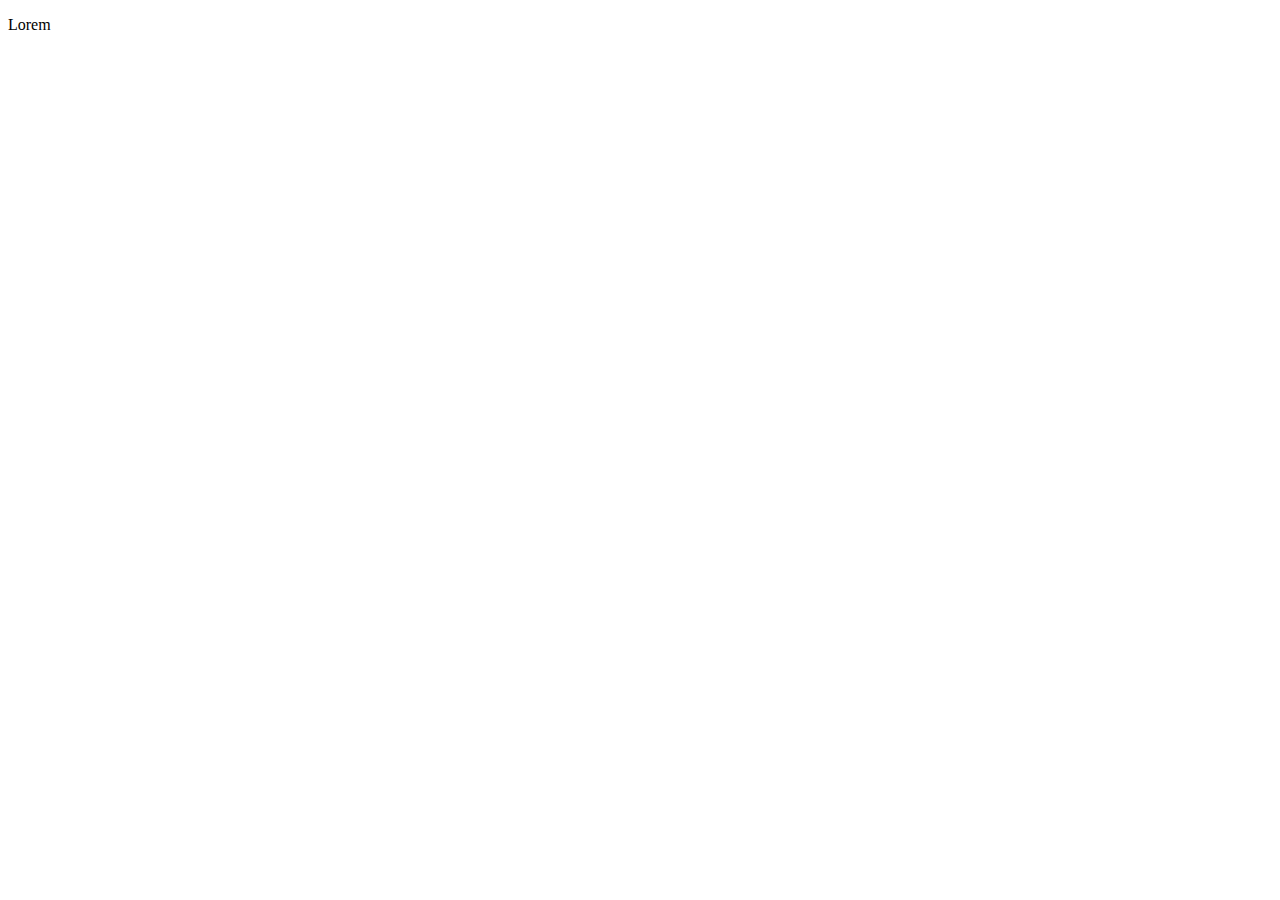
==== about.html @ 4d59a457 "Update about.html" ====
<!DOCTYPE html>
<html lang="en">
<head>
    <meta charset="UTF-8">
    <meta name="viewport" content="width=device-width, initial-scale=1.0">
    <title>About</title>
</head>
<body>
    <p>Lorem 
    </p>
</body>
</html>
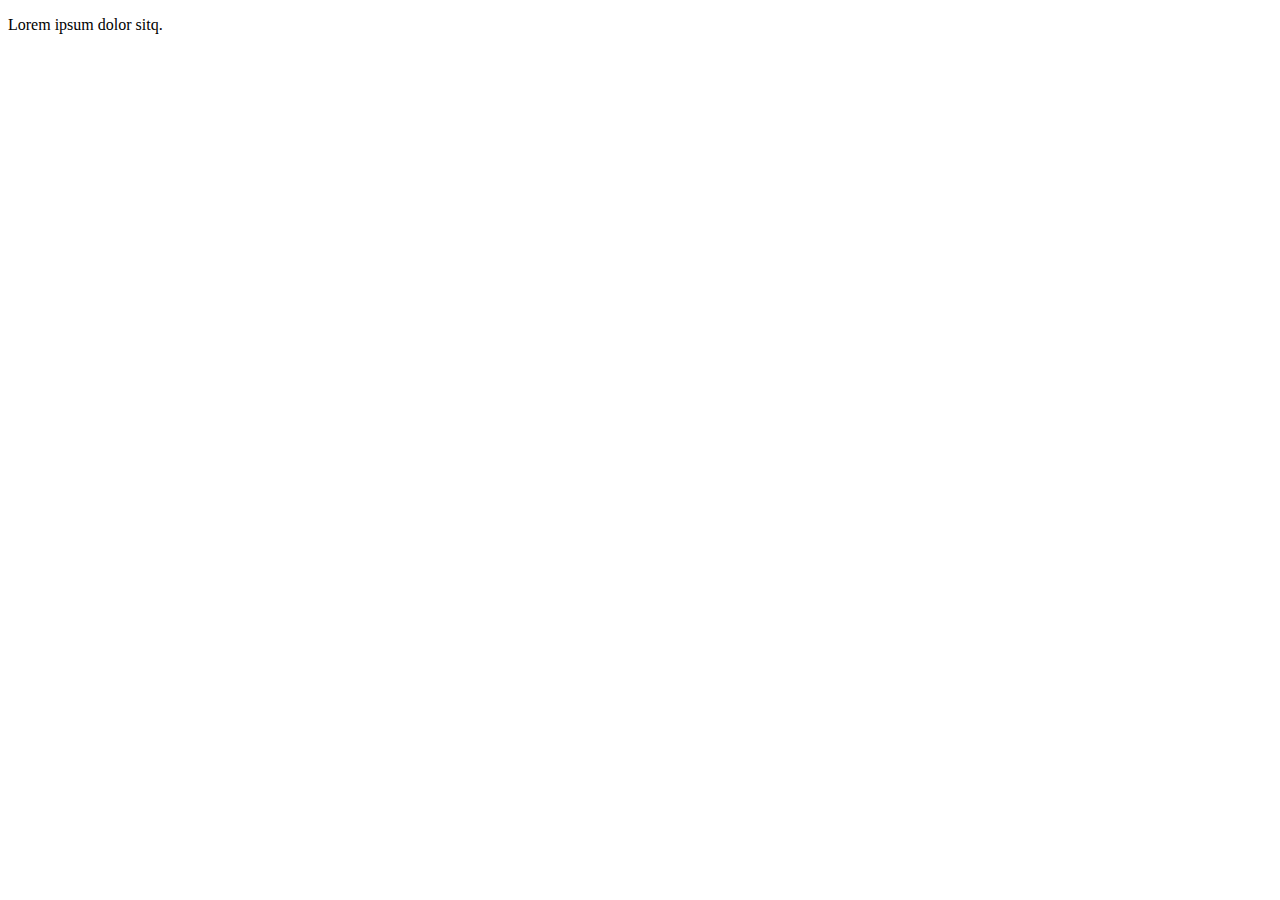
==== commit 46dd4639: "mengubah isi paragraf, about.html, row 9" ====
--- a/about.html
+++ b/about.html
@@ -1,12 +1,12 @@
-<!DOCTYPE html>
-<html lang="en">
-<head>
-    <meta charset="UTF-8">
-    <meta name="viewport" content="width=device-width, initial-scale=1.0">
-    <title>About</title>
-</head>
-<body>
-    <p>Lorem 
-    </p>
-</body>
-</html>
+<!DOCTYPE html>
+<html lang="en">
+<head>
+    <meta charset="UTF-8">
+    <meta name="viewport" content="width=device-width, initial-scale=1.0">
+    <title>About</title>
+</head>
+<body>
+    <p>Lorem ipsum dolor sitq.
+    </p>
+</body>
+</html>